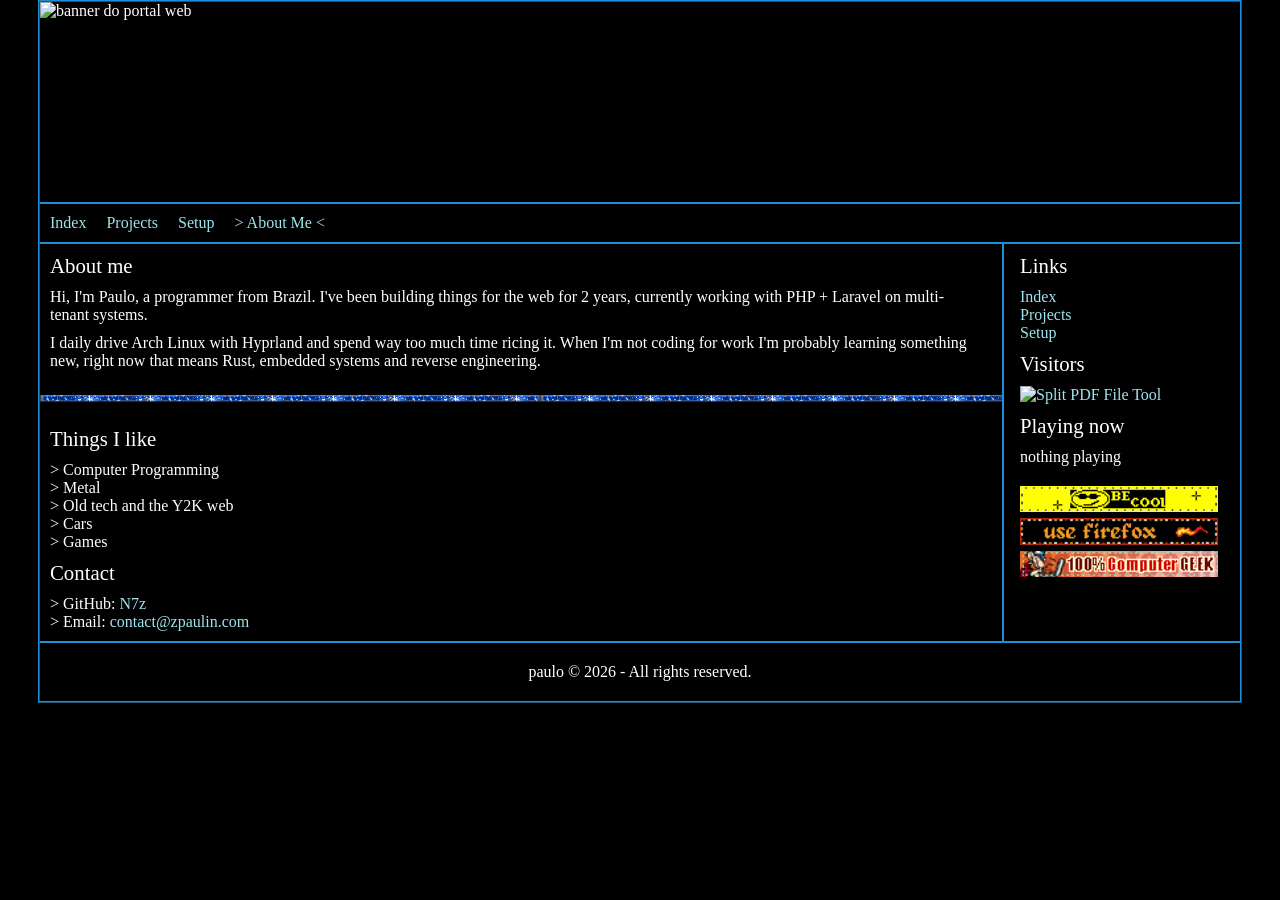
==== about_me.html @ dd1c06fb "add other pages" ====
<!doctype html>
<html lang="en">
  <head>
    <meta charset="UTF-8" />
    <meta name="viewport" content="width=device-width, initial-scale=1" />
    <title>about me - paulo</title>
    <link href="css/style.css" rel="stylesheet" />
    <link rel="icon" type="image/gif" href="./img/laptop.gif" />
  </head>
  <body>
    <div class="container">
      <div class="top-bar">
        <img src="./img/PAULO.gif" alt="banner do portal web" />
      </div>

      <ul class="navbar">
        <li><a class="link" href="index.html">Index</a></li>
        <li><a class="link" href="projects.html">Projects</a></li>
        <li><a class="link" href="setup.html">Setup</a></li>
        <li><a class="link" href="about_me.html">> About Me <</a></li>
      </ul>

      <hr />

      <div class="content">
        <section>
          <p class="subtitle">About me</p>

          <p>
            Hi, I'm Paulo, a programmer from Brazil. I've been building things
            for the web for 2 years, currently working with PHP + Laravel on
            multi-tenant systems.
          </p>

          <p>
            I daily drive Arch Linux with Hyprland and spend way too much time
            ricing it. When I'm not coding for work I'm probably learning
            something new, right now that means Rust, embedded systems and
            reverse engineering.
          </p>

          <div class="full-width"></div>

          <p class="subtitle">Things I like</p>

          <ul>
            <li>> Computer Programming</li>
            <li>> Metal</li>
            <li>> Old tech and the Y2K web</li>
            <li>> Cars</li>
            <li>> Games</li>
          </ul>

          <p class="subtitle">Contact</p>

          <ul>
            <li>
              > GitHub:
              <a href="https://github.com/N7z" target="_blank" rel="noreferrer"
                >N7z</a
              >
            </li>
            <li>
              > Email:
              <a href="mailto:contact@zpaulin.com">contact@zpaulin.com</a>
            </li>
          </ul>
        </section>

        <aside class="sidebar">
          <p class="subtitle">Links</p>

          <ul>
            <li><a href="index.html">Index</a></li>
            <li><a href="projects.html">Projects</a></li>
            <li><a href="setup.html">Setup</a></li>
          </ul>

          <p class="subtitle">Visitors</p>

          <a
            href="https://www.hitwebcounter.com/split-pdf"
            target="_blank"
            rel="noopener"
            title="Split PDF File Tool"
          >
            <img
              src="https://www.hitwebcounter.com/counter/counter.php?page=21513551&amp;style=0010&amp;nbdigits=5&amp;type=page"
              alt="Split PDF File Tool"
              decoding="async"
              style="border: 0; max-width: 100%; height: auto"
            />
          </a>
          <br />

          <p class="subtitle">Playing now</p>

          <div class="now-playing" id="now-playing">
            <img id="np-cover" src="" alt="album cover" hidden />
            <p id="np-track">loading..</p>
            <p id="np-artist"></p>
          </div>

          <div class="blinkies">
            <img src="./img/becool.gif" alt="becool blinkie" />
            <img src="./img/firefox.gif" alt="firefox blinkie" />
            <img src="./img/geek2.gif" alt="geek blinkie" />
          </div>
        </aside>
      </div>

      <footer>
        <p class="center">paulo &copy; 2026 - All rights reserved.</p>
      </footer>
    </div>

    <script>
      fetch("https://www.ballix.net/whatsplaying/now?user=zPaulinBRz")
        .then((res) => res.json())
        .then((track) => {
          const cover = document.getElementById("np-cover");
          cover.src = track.image.large;
          cover.hidden = false;
          document.getElementById("np-track").innerHTML =
            `<a class="link" href="${track.url}">${track.name}</a>`;
          document.getElementById("np-artist").textContent = track.artist;
        })
        .catch(() => {
          document.getElementById("np-track").textContent = "nothing playing";
        });
    </script>
  </body>
</html>
---- css/style.css ----
* {
  margin: 0;
  padding: 0;
  font-family: "Times New Roman", Times, serif;
}

body {
  background-color: #000000;
  color: #ffffff;
  margin: 0;
  padding: 0;
}

.top-bar {
  width: 100%;
  border-bottom: 2px solid #1e8fd5;
}

.top-bar img {
  display: block;
  width: 100%;
  height: 200px;
  object-fit: cover;
}

.setup img {
  display: block;
  width: 280px;
  float: right;
  position: relative;
  top: -150px;
}

.container {
  max-width: 1200px;
  min-height: 75vh;
  margin: 0 auto;
  border: 2px ridge #1e8fd5;
}

.content {
  display: flex;
  gap: 1rem;
}

.content section {
  flex: 1;
}

.sidebar {
  width: 220px;
  flex-shrink: 0;
  border-left: 2px solid #1e8fd5;
  padding-left: 1rem;
}

.sidebar ul,
.sidebar .now-playing {
  margin-left: 0;
}

.sidebar p.subtitle {
  margin: 10px 0;
}

hr {
  border: 0;
  border-bottom: 2px solid #1e8fd5;
}

.full-width {
  height: 7px;
  margin: 25px -1rem 25px 0;
  background: url("../img/glitterblue.gif") repeat-x;
}

ul {
  margin: 10px;
  list-style: none;
}

ul.navbar {
  margin: 0 auto;
  width: 100%;
  display: inline-flex;
  list-style: none;
}

ul.navbar li {
  margin-top: 10px;
  margin-bottom: 10px;
}

ul.navbar li a {
  padding: 10px;
}

a {
  color: #9fe3f0;
  text-decoration: none;
}

a:hover {
  color: #1e8fd5;
}

ul.navbar li a:hover {
  background-color: #1e8fd5;
  color: #000000;
}

section p {
  margin: 10px;
}

.stamps {
  margin: 30px 10px 20px;
  display: flex;
  flex-wrap: wrap;
  justify-content: space-evenly;
  align-items: center;
  gap: 15px;
}

img.eclipse {
  width: 300px;
  margin: 10px;
  margin-left: 20px;
  float: right;
}

p.subtitle {
  font-size: 1.3rem;
}

.cat-line {
  display: flex;
  align-items: flex-end;
}

.cat-line a {
  position: relative;
  left: -310px;
  bottom: 16px;
  white-space: nowrap;
}

footer {
  border-top: 2px solid #1e8fd5;
  padding: 10px;
}

footer p {
  margin: 10px;
}

.now-playing {
  margin: 10px;
}

.now-playing img {
  width: 120px;
  border: 1px solid #1e8fd5;
}

.now-playing p {
  margin: 4px 0;
}

.center {
  text-align: center;
}

.blinkies {
  margin: 20px 0;
  display: flex;
  flex-direction: column;
  align-items: flex-start;
  gap: 6px;
}

.blinkies img {
  width: 90%;
}

.cards {
  margin: 10px;
  display: flex;
  flex-wrap: wrap;
  gap: 15px;
}

.card {
  width: 300px;
  padding: 12px;
  border: 2px ridge #1e8fd5;
  display: flex;
  flex-direction: column;
  gap: 10px;
}

.card p {
  margin: 0;
}

.card-head {
  display: flex;
  justify-content: space-between;
  align-items: center;
}

.card-title {
  font-size: 1.2rem;
}

.card-status {
  font-size: 0.8rem;
  padding: 2px 8px;
  border: 1px solid #1e8fd5;
  color: #9fe3f0;
}

.card-tags {
  margin: 0;
  display: flex;
  flex-wrap: wrap;
  gap: 6px;
}

.card-tags li {
  font-size: 0.8rem;
  padding: 2px 8px;
  border: 1px solid #1e8fd5;
  background-color: #0a1a24;
}

.card a {
  margin-top: auto;
}

.proglogo {
  width: 16px;
  height: 16px;
  vertical-align: -3px;
}
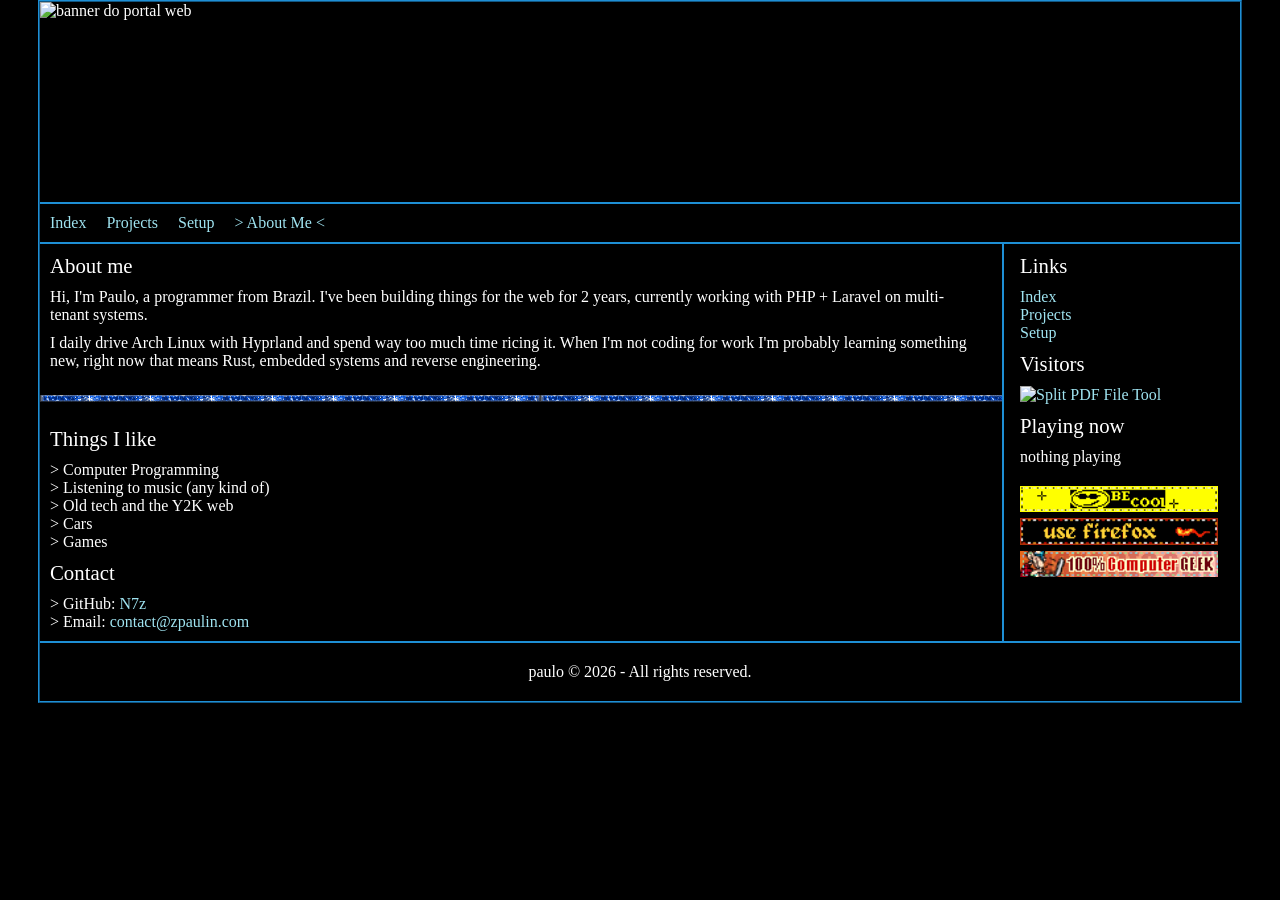
==== commit a8af40ea: "about fix quick fix" ====
--- a/about_me.html
+++ b/about_me.html
@@ -45,7 +45,7 @@
 
           <ul>
             <li>> Computer Programming</li>
-            <li>> Metal</li>
+            <li>> Listening to music (any kind of)</li>
             <li>> Old tech and the Y2K web</li>
             <li>> Cars</li>
             <li>> Games</li>
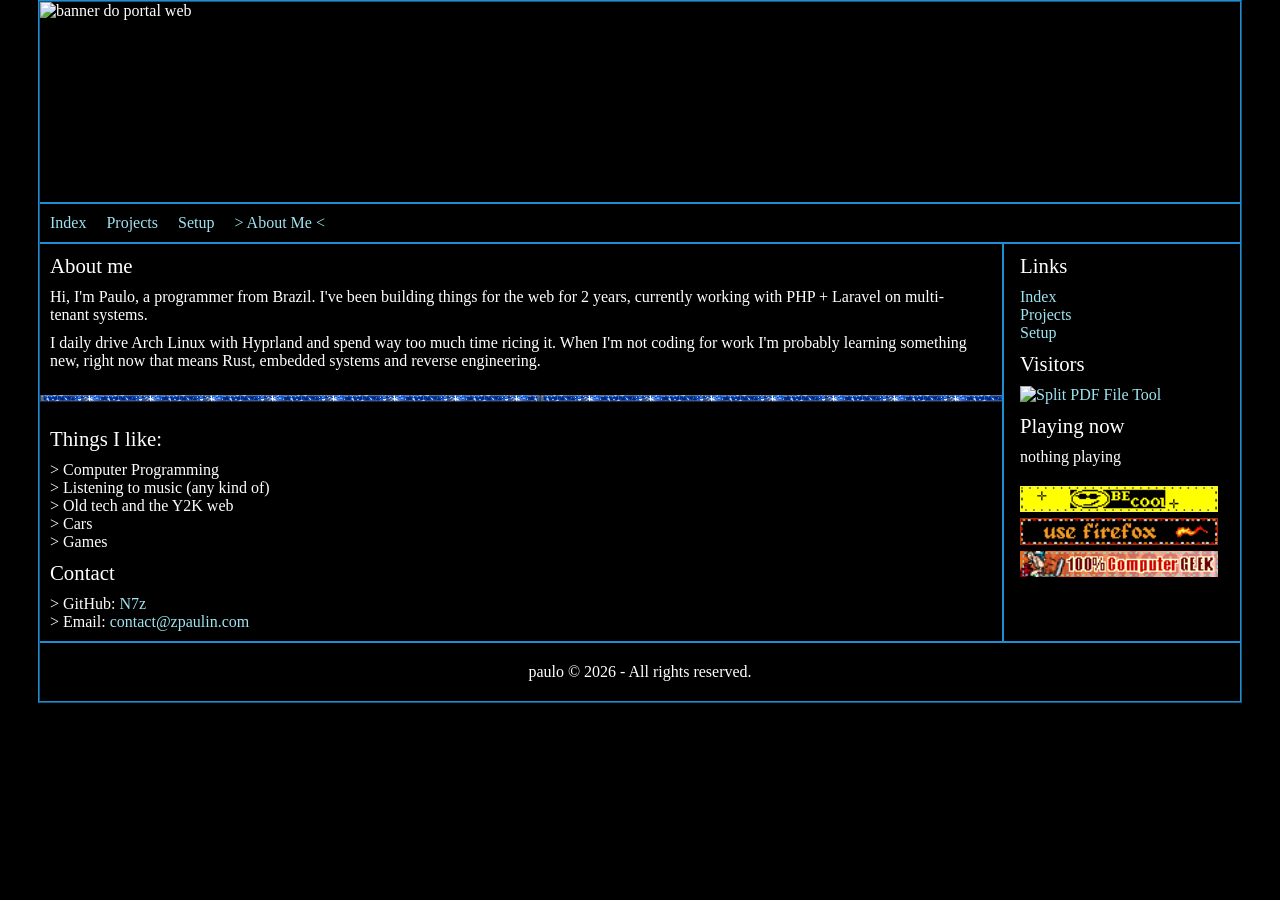
==== commit d41b2548: "add : to about_me" ====
--- a/about_me.html
+++ b/about_me.html
@@ -41,7 +41,7 @@
 
           <div class="full-width"></div>
 
-          <p class="subtitle">Things I like</p>
+          <p class="subtitle">Things I like:</p>
 
           <ul>
             <li>> Computer Programming</li>
--- a/css/style.css
+++ b/css/style.css
@@ -1,7 +1,12 @@
+@font-face {
+  font-family: pixel;
+  src: url(https://dl.dropbox.com/s/kmhe7d3n18vdz5e/w95fa.woff?dl=0);
+}
+
 * {
   margin: 0;
   padding: 0;
-  font-family: "Times New Roman", Times, serif;
+  font-family: pixel, "Times New Roman", Times, serif;
 }
 
 body {
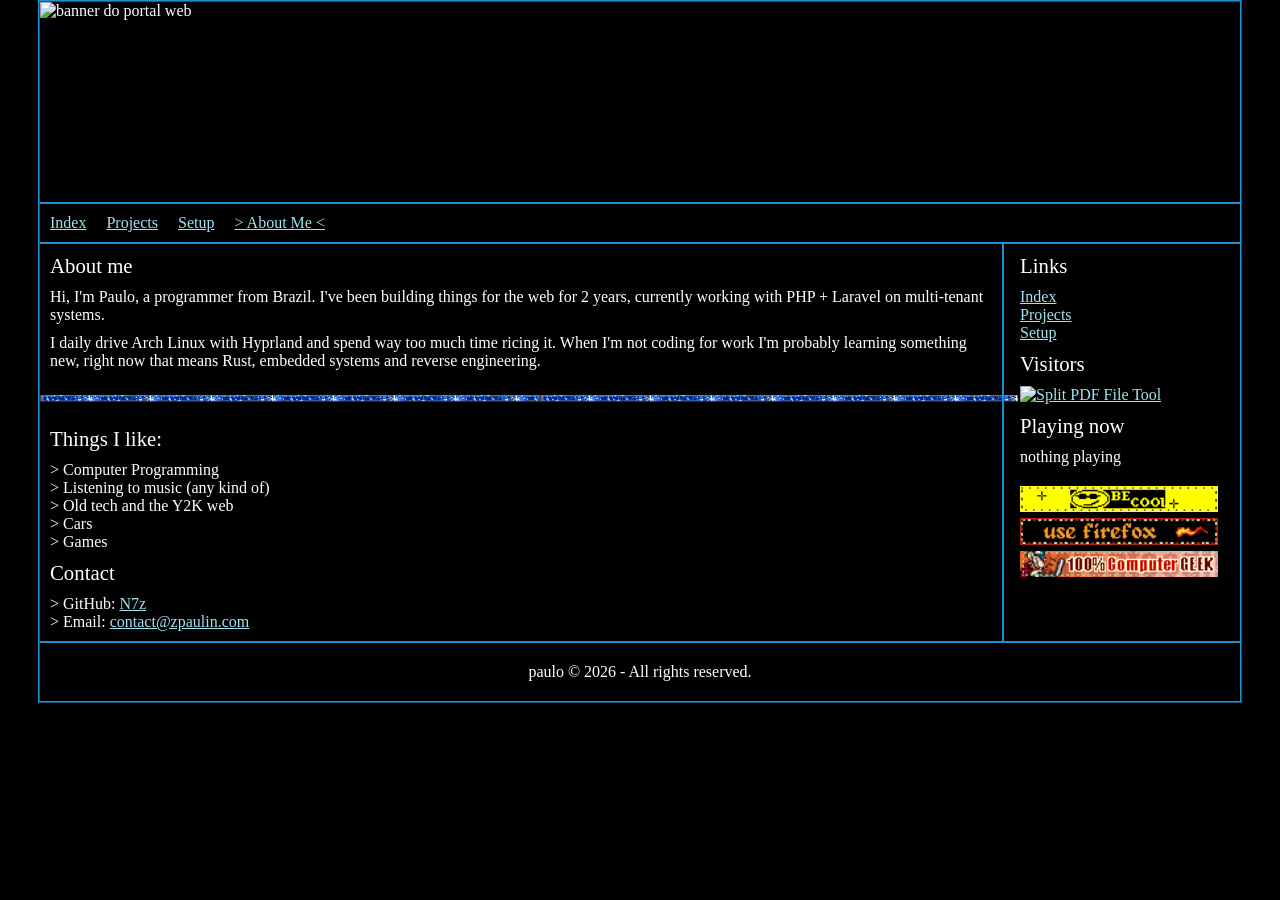
==== commit 1400e5c0: "adjust page projects style plus add .prettierrc" ====
--- a/about_me.html
+++ b/about_me.html
@@ -27,16 +27,13 @@
           <p class="subtitle">About me</p>
 
           <p>
-            Hi, I'm Paulo, a programmer from Brazil. I've been building things
-            for the web for 2 years, currently working with PHP + Laravel on
-            multi-tenant systems.
+            Hi, I'm Paulo, a programmer from Brazil. I've been building things for the web for 2 years, currently
+            working with PHP + Laravel on multi-tenant systems.
           </p>
 
           <p>
-            I daily drive Arch Linux with Hyprland and spend way too much time
-            ricing it. When I'm not coding for work I'm probably learning
-            something new, right now that means Rust, embedded systems and
-            reverse engineering.
+            I daily drive Arch Linux with Hyprland and spend way too much time ricing it. When I'm not coding for work
+            I'm probably learning something new, right now that means Rust, embedded systems and reverse engineering.
           </p>
 
           <div class="full-width"></div>
@@ -56,9 +53,7 @@
           <ul>
             <li>
               > GitHub:
-              <a href="https://github.com/N7z" target="_blank" rel="noreferrer"
-                >N7z</a
-              >
+              <a href="https://github.com/N7z" target="_blank" rel="noreferrer">N7z</a>
             </li>
             <li>
               > Email:
@@ -78,12 +73,7 @@
 
           <p class="subtitle">Visitors</p>
 
-          <a
-            href="https://www.hitwebcounter.com/split-pdf"
-            target="_blank"
-            rel="noopener"
-            title="Split PDF File Tool"
-          >
+          <a href="https://www.hitwebcounter.com/split-pdf" target="_blank" rel="noopener" title="Split PDF File Tool">
             <img
               src="https://www.hitwebcounter.com/counter/counter.php?page=21513551&amp;style=0010&amp;nbdigits=5&amp;type=page"
               alt="Split PDF File Tool"
@@ -121,8 +111,7 @@
           const cover = document.getElementById("np-cover");
           cover.src = track.image.large;
           cover.hidden = false;
-          document.getElementById("np-track").innerHTML =
-            `<a class="link" href="${track.url}">${track.name}</a>`;
+          document.getElementById("np-track").innerHTML = `<a class="link" href="${track.url}">${track.name}</a>`;
           document.getElementById("np-artist").textContent = track.artist;
         })
         .catch(() => {
--- a/css/style.css
+++ b/css/style.css
@@ -45,7 +45,6 @@
 
 .content {
   display: flex;
-  gap: 1rem;
 }
 
 .content section {
@@ -102,7 +101,6 @@
 
 a {
   color: #9fe3f0;
-  text-decoration: none;
 }
 
 a:hover {
@@ -196,26 +194,49 @@
 }
 
 .card {
-  width: 300px;
+  width: 100%;
+  border: 3px outset #c0c0c0;
+}
+
+.card p {
+  margin: 0;
+}
+
+.card-head {
+  padding: 2px 6px;
+  background-color: #1e8fd5;
+  color: #000000;
+  display: flex;
+  justify-content: space-between;
+  align-items: center;
+}
+
+.card-body {
   padding: 12px;
-  border: 2px ridge #1e8fd5;
   display: flex;
   flex-direction: column;
   gap: 10px;
 }
 
-.card p {
-  margin: 0;
-}
-
-.card-head {
-  display: flex;
-  justify-content: space-between;
-  align-items: center;
-}
-
 .card-title {
   font-size: 1.2rem;
+  display: flex;
+  align-items: center;
+  gap: 6px;
+}
+
+.card-icon {
+  width: 22px;
+  height: 22px;
+  image-rendering: pixelated;
+}
+
+.card-close {
+  font-size: 0.9rem;
+  padding: 0 4px;
+  border: 2px outset #c0c0c0;
+  background-color: #c0c0c0;
+  color: #000000;
 }
 
 .card-status {
@@ -225,20 +246,6 @@
   color: #9fe3f0;
 }
 
-.card-tags {
-  margin: 0;
-  display: flex;
-  flex-wrap: wrap;
-  gap: 6px;
-}
-
-.card-tags li {
-  font-size: 0.8rem;
-  padding: 2px 8px;
-  border: 1px solid #1e8fd5;
-  background-color: #0a1a24;
-}
-
 .card a {
   margin-top: auto;
 }
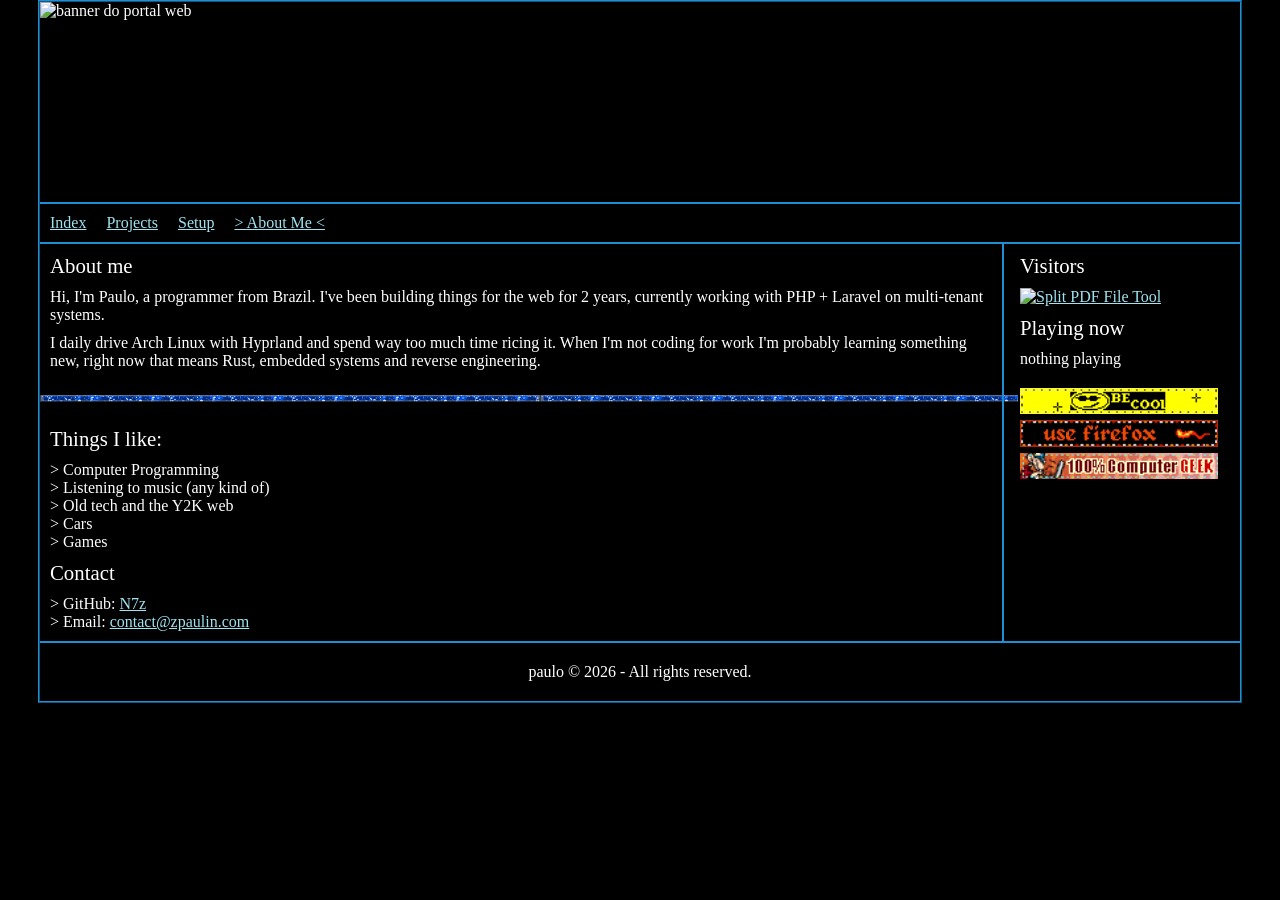
==== commit ae7fbfc1: "remove links from the sidebar" ====
--- a/about_me.html
+++ b/about_me.html
@@ -63,14 +63,6 @@
         </section>
 
         <aside class="sidebar">
-          <p class="subtitle">Links</p>
-
-          <ul>
-            <li><a href="index.html">Index</a></li>
-            <li><a href="projects.html">Projects</a></li>
-            <li><a href="setup.html">Setup</a></li>
-          </ul>
-
           <p class="subtitle">Visitors</p>
 
           <a href="https://www.hitwebcounter.com/split-pdf" target="_blank" rel="noopener" title="Split PDF File Tool">
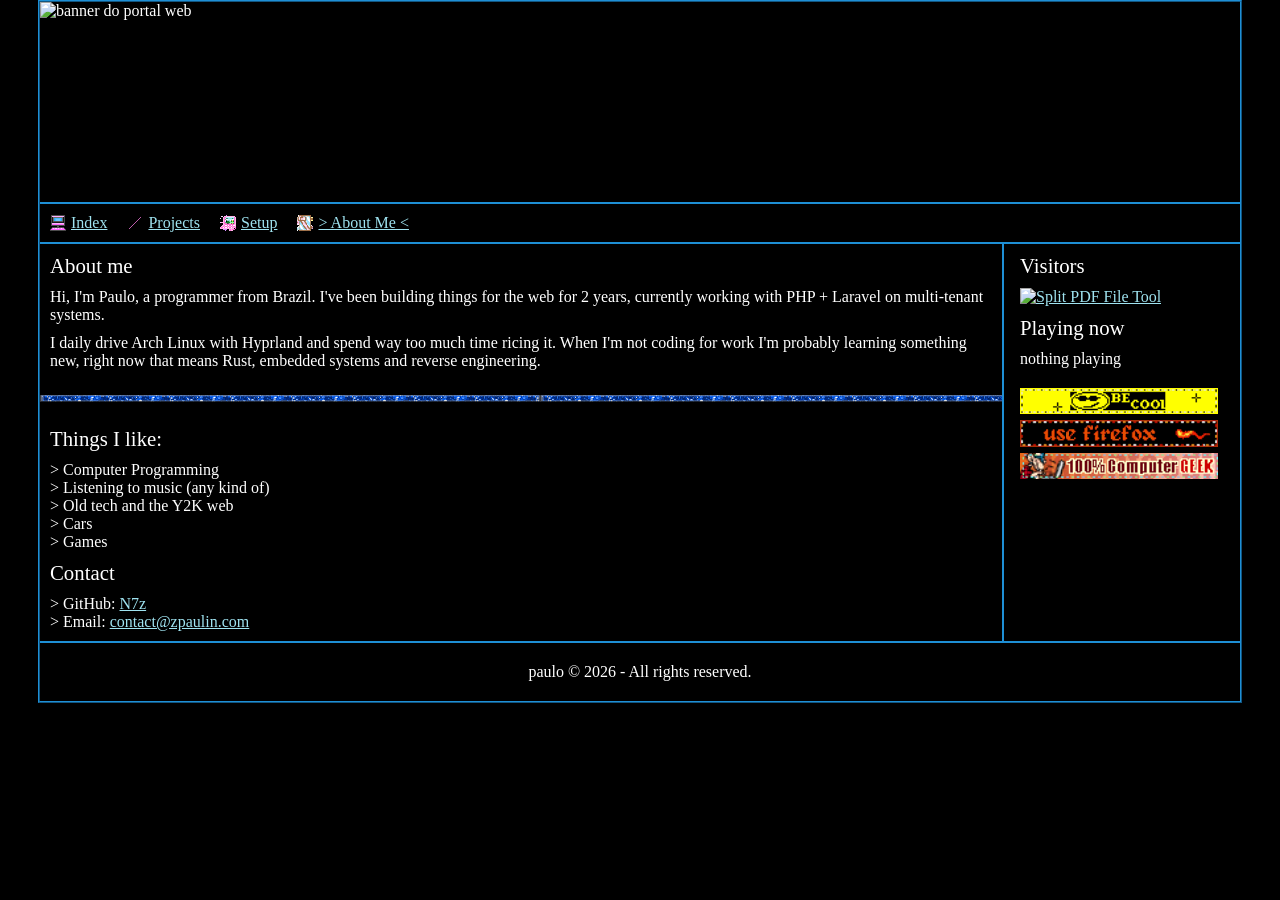
==== commit 77ac3a4c: "add some new icons plus adjust folder structure" ====
--- a/about_me.html
+++ b/about_me.html
@@ -14,10 +14,10 @@
       </div>
 
       <ul class="navbar">
-        <li><a class="link" href="index.html">Index</a></li>
-        <li><a class="link" href="projects.html">Projects</a></li>
-        <li><a class="link" href="setup.html">Setup</a></li>
-        <li><a class="link" href="about_me.html">> About Me <</a></li>
+        <li><a class="link" href="index.html"><img class="nav-icon" src="./img/icons/computer.gif" alt="computer" />Index</a></li>
+        <li><a class="link" href="projects.html"><img class="nav-icon" src="./img/icons/disc7.gif" alt="disc" />Projects</a></li>
+        <li><a class="link" href="setup.html"><img class="nav-icon" src="./img/icons/laptop.gif" alt="laptop" />Setup</a></li>
+        <li><a class="link" href="about_me.html"><img class="nav-icon" src="./img/icons/book.gif" alt="book" />> About Me <</a></li>
       </ul>
 
       <hr />
@@ -84,9 +84,9 @@
           </div>
 
           <div class="blinkies">
-            <img src="./img/becool.gif" alt="becool blinkie" />
-            <img src="./img/firefox.gif" alt="firefox blinkie" />
-            <img src="./img/geek2.gif" alt="geek blinkie" />
+            <img src="./img/blinkies/becool.gif" alt="becool blinkie" />
+            <img src="./img/blinkies/firefox.gif" alt="firefox blinkie" />
+            <img src="./img/blinkies/geek2.gif" alt="geek blinkie" />
           </div>
         </aside>
       </div>
--- a/css/style.css
+++ b/css/style.css
@@ -74,7 +74,7 @@
 
 .full-width {
   height: 7px;
-  margin: 25px -1rem 25px 0;
+  margin: 25px 0;
   background: url("../img/glitterblue.gif") repeat-x;
 }
 
@@ -97,6 +97,14 @@
 
 ul.navbar li a {
   padding: 10px;
+}
+
+img.nav-icon {
+  width: 16px;
+  height: 16px;
+  margin-right: 5px;
+  vertical-align: text-bottom;
+  image-rendering: pixelated;
 }
 
 a {
@@ -126,7 +134,7 @@
 }
 
 img.eclipse {
-  width: 300px;
+  width: 340px;
   margin: 10px;
   margin-left: 20px;
   float: right;
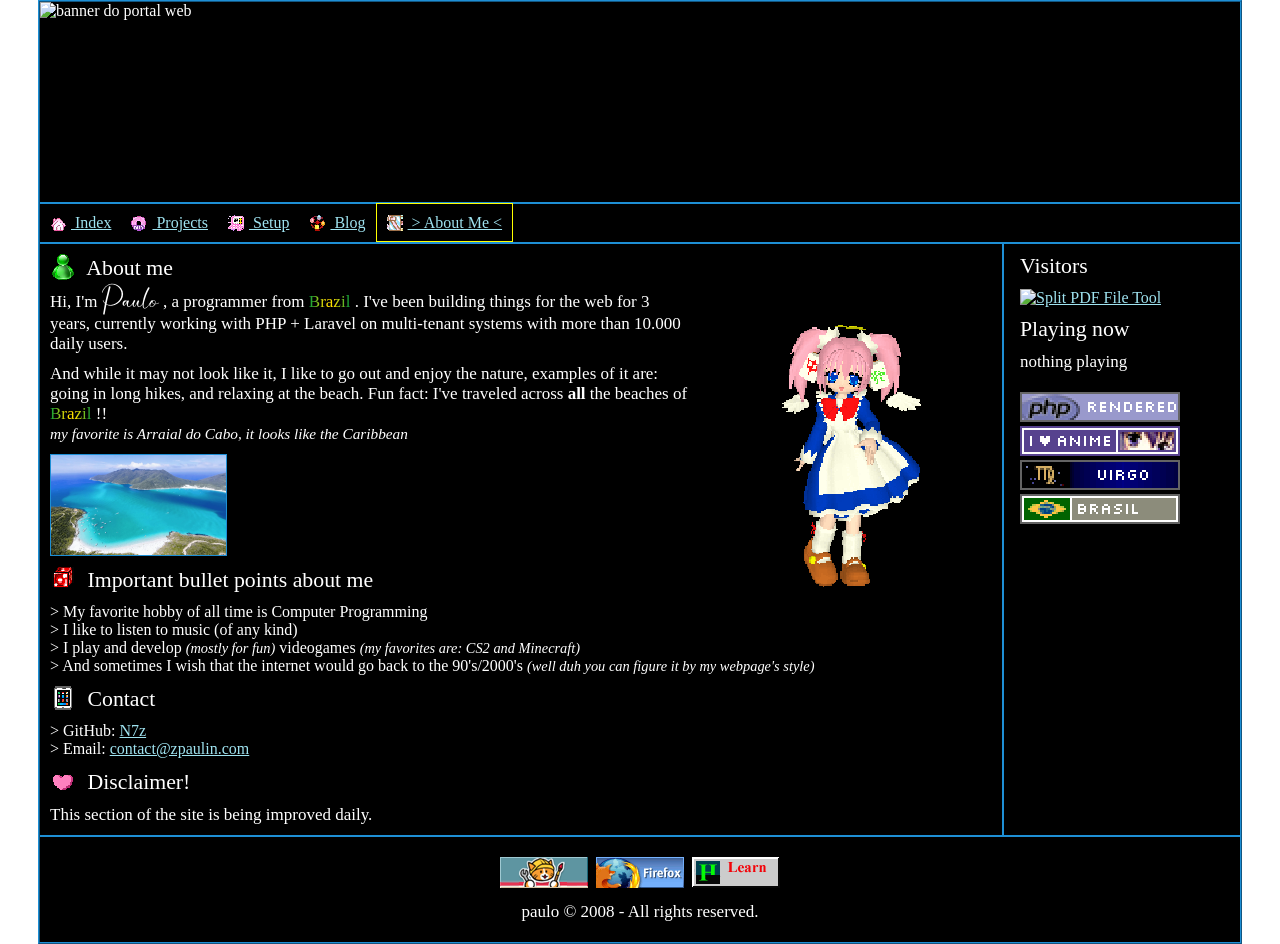
==== commit ff658d2e: "update setup for new laptop, add paulin bot and new projects, refresh index" ====
--- a/about_me.html
+++ b/about_me.html
@@ -14,41 +14,99 @@
       </div>
 
       <ul class="navbar">
-        <li><a class="link" href="index.html"><img class="nav-icon" src="./img/icons/computer.gif" alt="computer" />Index</a></li>
-        <li><a class="link" href="projects.html"><img class="nav-icon" src="./img/icons/disc7.gif" alt="disc" />Projects</a></li>
-        <li><a class="link" href="setup.html"><img class="nav-icon" src="./img/icons/laptop.gif" alt="laptop" />Setup</a></li>
-        <li><a class="link" href="about_me.html"><img class="nav-icon" src="./img/icons/book.gif" alt="book" />> About Me <</a></li>
+        <li>
+          <a class="link" href="index.html">
+            <img class="nav-icon" src="./img/icons/building16.gif" alt="computer" />
+            Index
+          </a>
+        </li>
+        <li>
+          <a class="link" href="projects.html">
+            <img class="nav-icon" src="./img/icons/disc7.gif" alt="disc" />
+            Projects
+          </a>
+        </li>
+        <li>
+          <a class="link" href="setup.html">
+            <img class="nav-icon" src="./img/icons/laptop.gif" alt="laptop" />
+            Setup
+          </a>
+        </li>
+        <li>
+          <a class="link" href="blog.html">
+            <img class="nav-icon" src="./img/icons/merry7.gif" alt="merry" />
+            Blog
+          </a>
+        </li>
+        <li>
+          <a class="link active" href="about_me.html">
+            <img class="nav-icon" src="./img/icons/book.gif" alt="book" />
+            > About Me <
+          </a>
+        </li>
       </ul>
 
       <hr />
 
       <div class="content">
         <section>
-          <p class="subtitle">About me</p>
-
-          <p>
-            Hi, I'm Paulo, a programmer from Brazil. I've been building things for the web for 2 years, currently
-            working with PHP + Laravel on multi-tenant systems.
+          <p class="subtitle">
+            <img class="section-icon" src="./img/icons/person.webp" alt="person" />
+            About me
           </p>
 
-          <p>
-            I daily drive Arch Linux with Hyprland and spend way too much time ricing it. When I'm not coding for work
-            I'm probably learning something new, right now that means Rust, embedded systems and reverse engineering.
+          <img class="chiyu" src="./img/chiyu.gif" />
+
+          <div class="about-me-yap">
+            <p>
+              Hi, I'm
+              <span class="coolfont">Paulo</span>
+              , a programmer from
+              <span class="brasil">Brazil</span>
+              . I've been building things for the web for 3 years, currently working with PHP + Laravel on multi-tenant
+              systems with more than 10.000 daily users.
+            </p>
+
+            <p>
+              And while it may not look like it, I like to go out and enjoy the nature, examples of it are: going in
+              long hikes, and relaxing at the beach. Fun fact: I've traveled across
+              <b>all</b>
+              the beaches of
+              <span class="brasil">Brazil</span>
+              !!
+              <br />
+              <em>my favorite is Arraial do Cabo, it looks like the Caribbean</em>
+            </p>
+
+            <div class="beach-line">
+              <img class="arraial" src="./img/demo/Praias-Arraial-do-Cabo.webp" alt="arraial do cabo!" />
+            </div>
+          </div>
+
+          <p class="subtitle">
+            <img class="section-icon" src="./img/icons/toy10.gif" alt="toy" />
+            Important bullet points about me
           </p>
 
-          <div class="full-width"></div>
-
-          <p class="subtitle">Things I like:</p>
-
           <ul>
-            <li>> Computer Programming</li>
-            <li>> Listening to music (any kind of)</li>
-            <li>> Old tech and the Y2K web</li>
-            <li>> Cars</li>
-            <li>> Games</li>
+            <li>> My favorite hobby of all time is Computer Programming</li>
+            <li>> I like to listen to music (of any kind)</li>
+            <li>
+              > I play and develop
+              <em>(mostly for fun)</em>
+              videogames
+              <em>(my favorites are: CS2 and Minecraft)</em>
+            </li>
+            <li>
+              > And sometimes I wish that the internet would go back to the 90's/2000's
+              <em>(well duh you can figure it by my webpage's style)</em>
+            </li>
           </ul>
 
-          <p class="subtitle">Contact</p>
+          <p class="subtitle">
+            <img class="section-icon" src="./img/icons/contact.gif" alt="contact" />
+            Contact
+          </p>
 
           <ul>
             <li>
@@ -60,6 +118,13 @@
               <a href="mailto:contact@zpaulin.com">contact@zpaulin.com</a>
             </li>
           </ul>
+
+          <p class="subtitle">
+            <img class="section-icon" src="./img/icons/f1577790.gif" alt="warning" />
+            Disclaimer!
+          </p>
+
+          <p>This section of the site is being improved daily.</p>
         </section>
 
         <aside class="sidebar">
@@ -83,16 +148,29 @@
             <p id="np-artist"></p>
           </div>
 
-          <div class="blinkies">
-            <img src="./img/blinkies/becool.gif" alt="becool blinkie" />
-            <img src="./img/blinkies/firefox.gif" alt="firefox blinkie" />
-            <img src="./img/blinkies/geek2.gif" alt="geek blinkie" />
+          <div class="badges">
+            <img src="./img/badges/phprendered.gif" alt="php badge" />
+            <img src="./img/badges/anime.gif" alt="anime badge" />
+            <img src="./img/badges/badgevirgo.gif" alt="virgo badge" />
+            <img src="./img/badges/flagbrasil.gif" alt="brasil badge" />
           </div>
         </aside>
       </div>
 
       <footer>
-        <p class="center">paulo &copy; 2026 - All rights reserved.</p>
+        <div class="buttons">
+          <a href="https://neocities.org/" target="_blank" rel="noreferrer">
+            <img src="./img/buttons/neocities.gif" alt="neocities button" />
+          </a>
+          <a href="https://www.mozilla.org/firefox/" target="_blank" rel="noreferrer">
+            <img src="./img/buttons/1firefox3.gif" alt="firefox button" />
+          </a>
+          <a href="https://validator.w3.org/" target="_blank" rel="noreferrer">
+            <img src="./img/buttons/1html.gif" alt="html button" />
+          </a>
+        </div>
+
+        <p class="center">paulo &copy; 2008 - All rights reserved.</p>
       </footer>
     </div>
 
--- a/css/style.css
+++ b/css/style.css
@@ -1,6 +1,11 @@
 @font-face {
   font-family: pixel;
   src: url(https://dl.dropbox.com/s/kmhe7d3n18vdz5e/w95fa.woff?dl=0);
+}
+
+@font-face {
+  font-family: cutegirls;
+  src: url("../fonts/Cutegirls.otf") format("opentype");
 }
 
 * {
@@ -10,7 +15,8 @@
 }
 
 body {
-  background-color: #000000;
+  cursor: url("../img/cursors/normal.cur"), auto;
+  background: url("https://sadhost.neocities.org/images/tiles/stars.gif");
   color: #ffffff;
   margin: 0;
   padding: 0;
@@ -28,12 +34,13 @@
   object-fit: cover;
 }
 
-.setup img {
+.setup a img {
   display: block;
   width: 280px;
   float: right;
   position: relative;
-  top: -150px;
+  top: -40px;
+  right: 120px;
 }
 
 .container {
@@ -41,6 +48,7 @@
   min-height: 75vh;
   margin: 0 auto;
   border: 2px ridge #1e8fd5;
+  background-color: #000;
 }
 
 .content {
@@ -73,9 +81,10 @@
 }
 
 .full-width {
+  clear: both;
   height: 7px;
   margin: 25px 0;
-  background: url("../img/glitterblue.gif") repeat-x;
+  background: url("../img/blue2.gif") repeat-x;
 }
 
 ul {
@@ -107,8 +116,36 @@
   image-rendering: pixelated;
 }
 
+img[src$=".gif"] {
+  image-rendering: pixelated;
+}
+
+img.welcome {
+  width: 140px;
+  height: 56px;
+  image-rendering: pixelated;
+}
+
+img.flag {
+  width: 24px;
+  height: auto;
+  margin-right: 6px;
+  vertical-align: text-bottom;
+  image-rendering: pixelated;
+  border: 1px solid #c0c0c0;
+}
+
+img.section-icon {
+  width: 26px;
+  height: 26px;
+  margin-right: 6px;
+  vertical-align: text-bottom;
+  image-rendering: pixelated;
+}
+
 a {
   color: #9fe3f0;
+  cursor: url("../img/cursors/link.cur"), pointer;
 }
 
 a:hover {
@@ -116,21 +153,36 @@
 }
 
 ul.navbar li a:hover {
-  background-color: #1e8fd5;
+  background-image: linear-gradient(#166ba0 0%, #1e8fd5 50%, #166ba0 100%);
   color: #000000;
 }
 
+ul.navbar li a.active {
+  border: 1px solid yellow;
+}
+
 section p {
   margin: 10px;
 }
 
 .stamps {
+  clear: both;
   margin: 30px 10px 20px;
   display: flex;
-  flex-wrap: wrap;
+  flex-wrap: nowrap;
   justify-content: space-evenly;
   align-items: center;
-  gap: 15px;
+  gap: 8px;
+}
+
+em {
+  font-size: 0.9em;
+}
+
+img.stamp {
+  min-width: 0;
+  max-width: 100%;
+  height: auto;
 }
 
 img.eclipse {
@@ -140,8 +192,69 @@
   float: right;
 }
 
+img.archimage,
+img.hyprimage {
+  height: 1.7em;
+  width: auto;
+  vertical-align: middle;
+}
+
+img.bandeira {
+  display: block;
+  width: 250px;
+  margin: 15px;
+}
+
+a.image-link {
+  text-decoration: none;
+}
+
+.beach-line {
+  margin: 10px;
+  display: flex;
+  align-items: center;
+  gap: 10px;
+}
+
+img.arraial {
+  height: 100px;
+  border: 1px solid #1e8fd5;
+}
+
+img.myfavorite {
+  height: 150px;
+  width: auto;
+}
+
+.about-me-yap {
+  max-width: 660px;
+}
+
+img.chiyu {
+  float: right;
+  width: 200px;
+  position: relative;
+  right: 7%;
+  bottom: 5%;
+}
+
+span.coolfont {
+  font-family: cutegirls, cursive;
+}
+
+span.brasil {
+  background-image: linear-gradient(90deg, #009c3b 0%, #ffdf00 40%, #ffdf00 60%, #009c3b 100%);
+  -webkit-background-clip: text;
+  background-clip: text;
+  color: transparent;
+}
+
+p {
+  font-size: 17px;
+}
+
 p.subtitle {
-  font-size: 1.3rem;
+  font-size: calc(1.3rem + 1px);
 }
 
 .cat-line {
@@ -165,6 +278,20 @@
   margin: 10px;
 }
 
+.buttons {
+  margin: 10px;
+  display: flex;
+  flex-wrap: wrap;
+  justify-content: center;
+  gap: 8px;
+}
+
+.buttons img {
+  width: 88px;
+  height: 31px;
+  image-rendering: pixelated;
+}
+
 .now-playing {
   margin: 10px;
 }
@@ -180,6 +307,26 @@
 
 .center {
   text-align: center;
+}
+
+img.construction {
+  width: 400px;
+  max-width: 100%;
+  image-rendering: pixelated;
+  margin: 40px 0;
+}
+
+.badges {
+  margin: 20px 0;
+  display: flex;
+  flex-wrap: wrap;
+  gap: 4px;
+}
+
+.badges img {
+  width: 160px;
+  height: 30px;
+  image-rendering: pixelated;
 }
 
 .blinkies {
@@ -259,7 +406,7 @@
 }
 
 .proglogo {
-  width: 16px;
-  height: 16px;
+  width: 20px;
+  height: 20px;
   vertical-align: -3px;
 }
